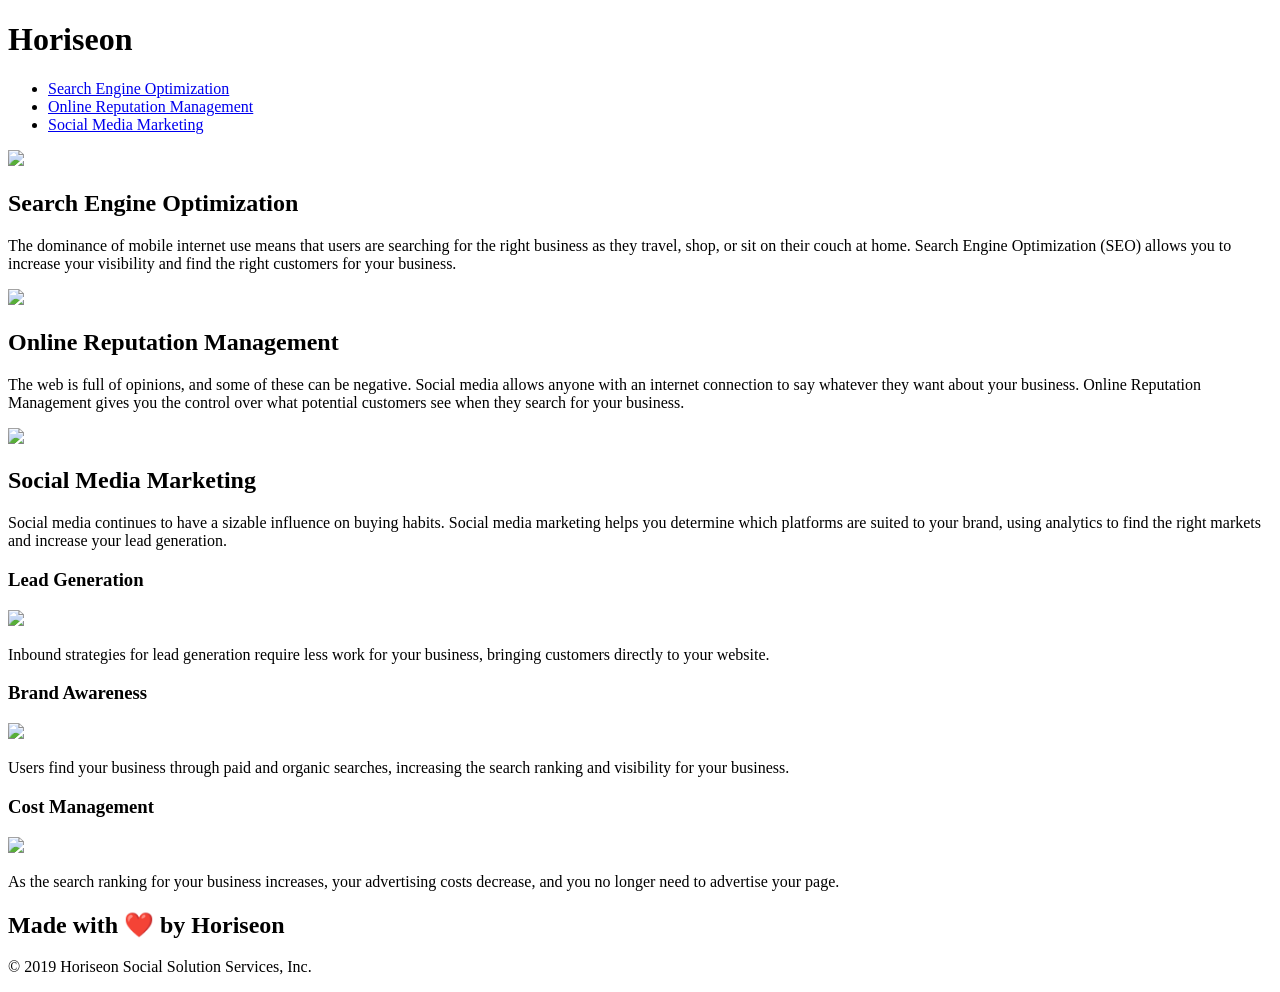
==== index.html @ fbf8e84b "added index file" ====
<!DOCTYPE html>
<html lang="en-us">

<head>
    <meta charset="UTF-8" />
    <link rel="stylesheet" href="./assets/css/style.css">
    <title>website</title>
</head>

<body>
    <div class="header">
        <h1>Horiseon</h1>
        <div>
            <ul>
                <li>
                    <a href="#search-engine-optimization">Search Engine Optimization</a>
                </li>
                <li>
                    <a href="#online-reputation-management">Online Reputation Management</a>
                </li>
                <li>
                    <a href="#social-media-marketing">Social Media Marketing</a>
                </li>
            </ul>
        </div>
    </div>
    <div class="hero"></div>
    <div class="content">
        <div id="container" class="search-engine-optimization">
            <img src="./assets/images/search-engine-optimization.jpg" class="float-left" />
            <h2>Search Engine Optimization</h2>
            <p>
                The dominance of mobile internet use means that users are searching for the right business as they travel, shop, or sit on their couch at home. Search Engine Optimization (SEO) allows you to increase your visibility and find the right customers for your business.
            </p>
        </div>
        <div id="container" class="online-reputation-management">
            <img src="./assets/images/online-reputation-management.jpg" class="float-right" />
            <h2>Online Reputation Management</h2>
            <p>
                The web is full of opinions, and some of these can be negative. Social media allows anyone with an internet connection to say whatever they want about your business. Online Reputation Management gives you the control over what potential customers see when they search for your business.
            </p>
        </div>
        <div id="container" class="social-media-marketing">
            <img src="./assets/images/social-media-marketing.jpg" class="float-left" />
            <h2>Social Media Marketing</h2>
            <p>
                Social media continues to have a sizable influence on buying habits. Social media marketing helps you determine which platforms are suited to your brand, using analytics to find the right markets and increase your lead generation.
            </p>
        </div>
    </div>
    <div class="sidebar">
        <div class="content-box">
            <h3>Lead Generation</h3>
            <img src="./assets/images/lead-generation.png" />
            <p>
                Inbound strategies for lead generation require less work for your business, bringing customers directly to your website.
            </p>
        </div>
        <div class="content-box">
            <h3>Brand Awareness</h3>
            <img src="./assets/images/brand-awareness.png" />
            <p>
                Users find your business through paid and organic searches, increasing the search ranking and visibility for your business.
            </p>
        </div>
        <div class="content-box">
            <h3>Cost Management</h3>
            <img src="./assets/images/cost-management.png"></img>
            <p>
                As the search ranking for your business increases, your advertising costs decrease, and you no longer need to advertise your page.
            </p>
        </div>
    </div>
    <div class="footer">
        <h2>Made with ❤️️ by Horiseon</h2>
        <p>
            &copy; 2019 Horiseon Social Solution Services, Inc.
        </p>
    </div>
</body>

</html>
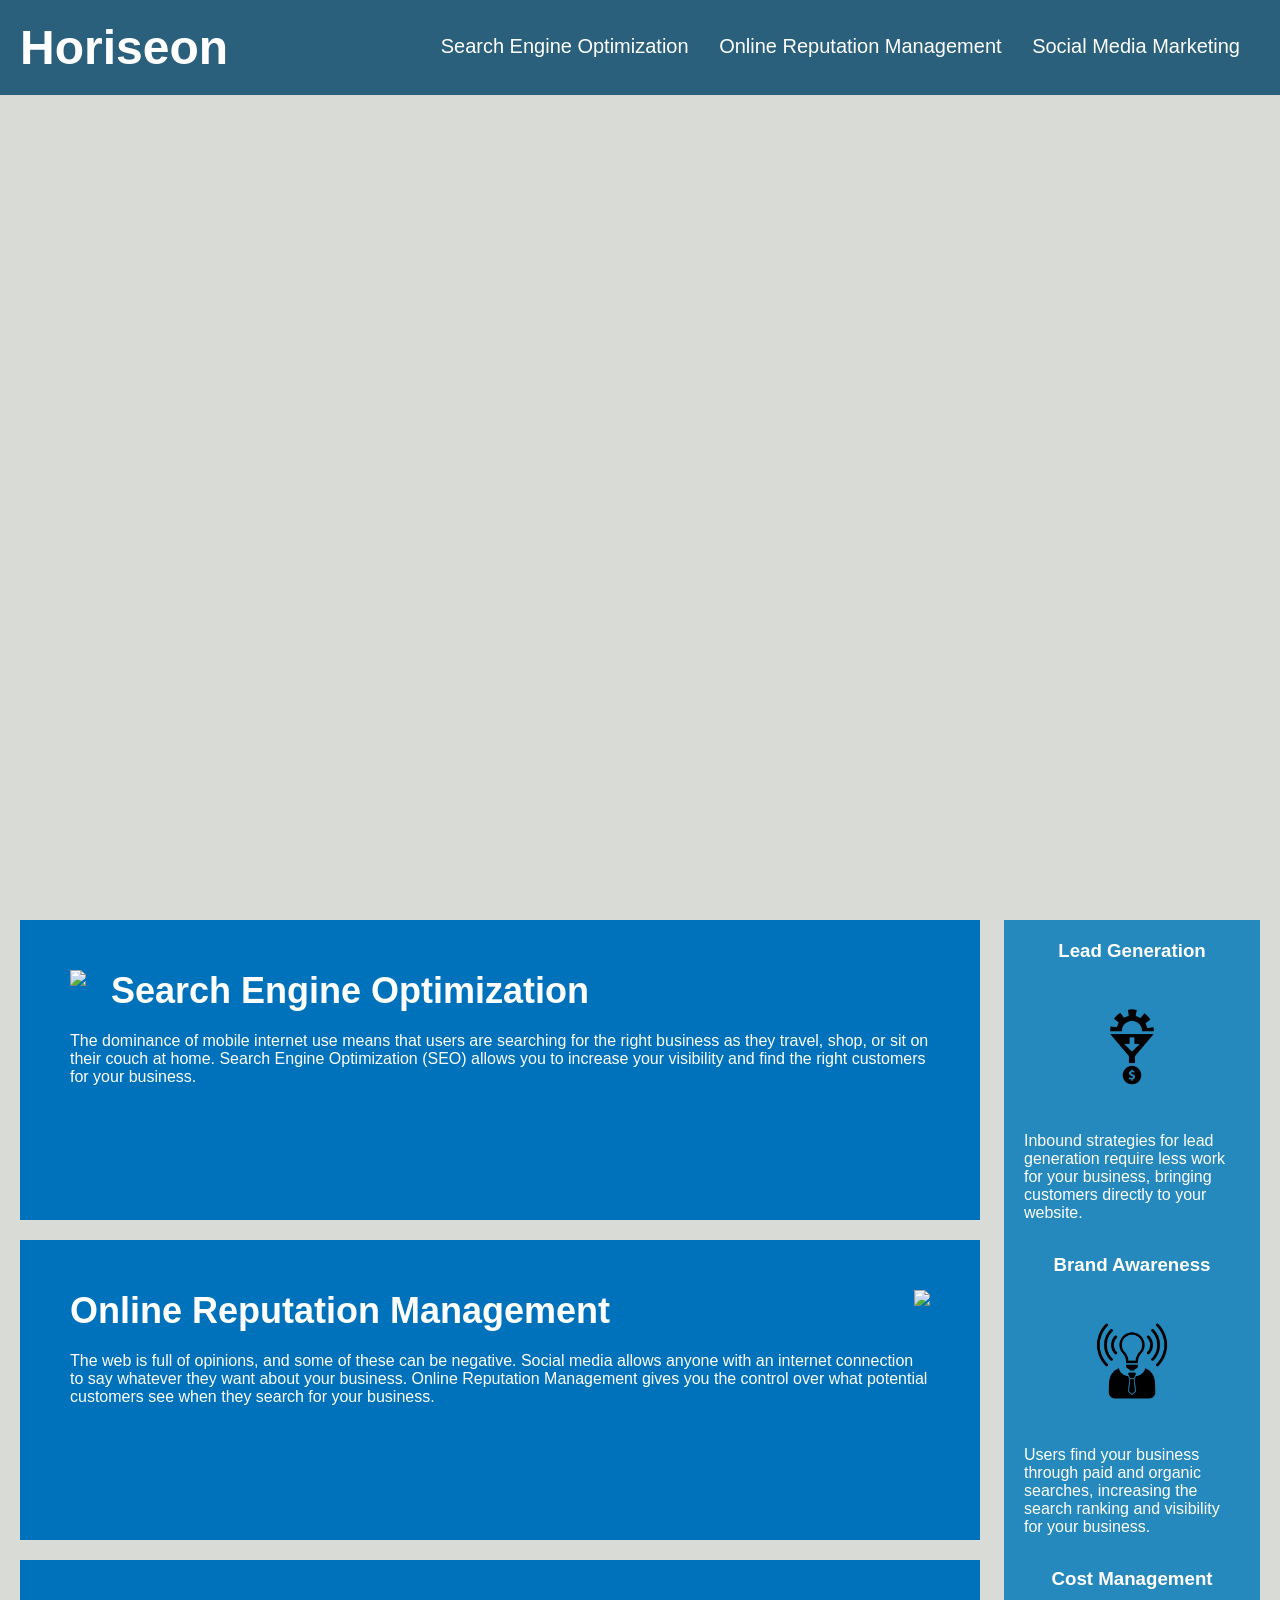
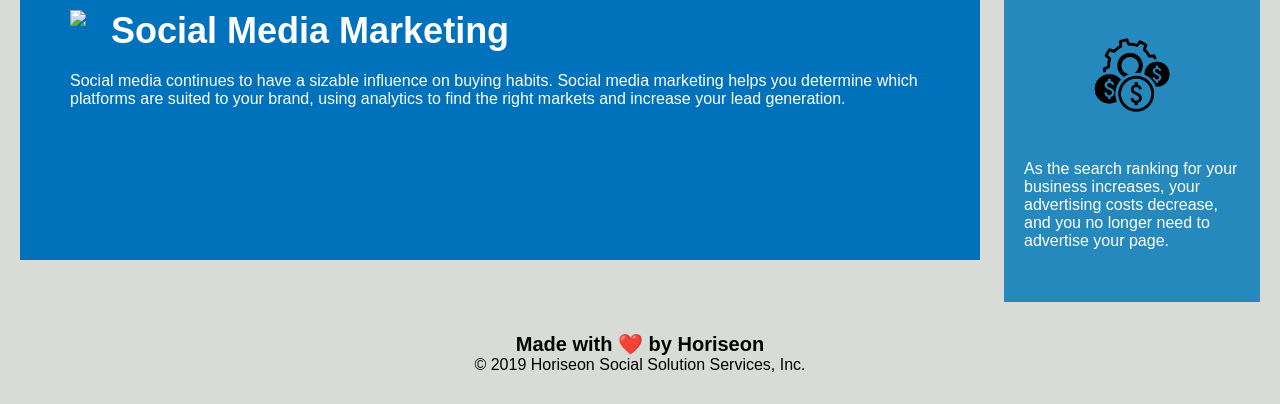
==== commit 05ccbbcb: "deleted develop folder so can publish to github pages" ====
--- a/index.html
+++ b/index.html
@@ -26,27 +26,27 @@
     </div>
     <div class="hero"></div>
     <div class="content">
-        <div id="container" class="search-engine-optimization">
+        <article id="container" class="search-engine-optimization">
             <img src="./assets/images/search-engine-optimization.jpg" class="float-left" />
             <h2>Search Engine Optimization</h2>
             <p>
                 The dominance of mobile internet use means that users are searching for the right business as they travel, shop, or sit on their couch at home. Search Engine Optimization (SEO) allows you to increase your visibility and find the right customers for your business.
             </p>
-        </div>
-        <div id="container" class="online-reputation-management">
+        </article>
+        <article id="container" class="online-reputation-management">
             <img src="./assets/images/online-reputation-management.jpg" class="float-right" />
             <h2>Online Reputation Management</h2>
             <p>
                 The web is full of opinions, and some of these can be negative. Social media allows anyone with an internet connection to say whatever they want about your business. Online Reputation Management gives you the control over what potential customers see when they search for your business.
             </p>
-        </div>
-        <div id="container" class="social-media-marketing">
+        </article>
+        <article id="container" class="social-media-marketing">
             <img src="./assets/images/social-media-marketing.jpg" class="float-left" />
             <h2>Social Media Marketing</h2>
             <p>
                 Social media continues to have a sizable influence on buying habits. Social media marketing helps you determine which platforms are suited to your brand, using analytics to find the right markets and increase your lead generation.
             </p>
-        </div>
+        </article>
     </div>
     <div class="sidebar">
         <div class="content-box">
--- a/assets/css/style.css
+++ b/assets/css/style.css
@@ -0,0 +1,183 @@
+* {
+    box-sizing: border-box;
+    padding: 0;
+    margin: 0;
+}
+
+body {
+    background-color: #d9dcd6;
+}
+
+.header {
+    padding: 20px;
+    font-family: 'Trebuchet MS', 'Lucida Sans Unicode', 'Lucida Grande', 'Lucida Sans', Arial, sans-serif;
+    background-color: #2a607c;
+    color: #ffffff;
+}
+
+.header h1 {
+    display: inline-block;
+    font-size: 48px;
+}
+
+.header h1 .seo {
+    color: #d9dcd6;
+}
+
+.header div {
+    padding-top: 15px;
+    margin-right: 20px;
+    float: right;
+    font-family: 'Gill Sans', 'Gill Sans MT', Calibri, 'Trebuchet MS', sans-serif;
+    font-size: 20px;
+}
+
+.header div ul {
+    list-style-type: none;
+}
+
+.header div ul li {
+    display: inline-block;
+    margin-left: 25px;
+}
+
+a {
+    color: #ffffff;
+    text-decoration: none;
+}
+
+p {
+    font-size: 16px;
+}
+
+.hero {
+    height: 800px;
+    width: 100%;
+    margin-bottom: 25px;
+    background-image: url("../images/digital-marketing-meeting.jpg");
+    background-size: cover;
+    background-position: center;
+}
+
+.float-left {
+    float: left;
+    margin-right: 25px;
+}
+
+.float-right {
+    float: right;
+    margin-left: 25px;
+}
+
+.content {
+    width: 75%;
+    display: inline-block;
+    margin-left: 20px;
+}
+
+.sidebar {
+    margin-right: 20px;
+    padding: 20px;
+    clear: both;
+    float: right;
+    width: 20%;
+    height: 100%;
+    font-family: 'Gill Sans', 'Gill Sans MT', Calibri, 'Trebuchet MS', sans-serif;
+    background-color: #2589bd;
+}
+
+
+/*formatted into sidebar*/
+.content-box {
+    margin-bottom: 32px;
+    color: #ffffff;
+}
+
+.content-box h3 {
+    margin-bottom: 10px;
+    text-align: center;
+}
+
+.content-box img {
+    display: block;
+    margin: 10px auto;
+    max-width: 150px;
+}
+
+
+/*changed seperate elements to container element*/
+.container {
+    margin-bottom: 20px;
+    padding: 50px;
+    height: 300px;
+    font-family: 'Gill Sans', 'Gill Sans MT', Calibri, 'Trebuchet MS', sans-serif;
+    background-color: #0072bb;
+    color: #ffffff;
+
+}
+
+
+.search-engine-optimization {
+    margin-bottom: 20px;
+    padding: 50px;
+    height: 300px;
+    font-family: 'Gill Sans', 'Gill Sans MT', Calibri, 'Trebuchet MS', sans-serif;
+    background-color: #0072bb;
+    color: #ffffff;
+}
+
+.online-reputation-management {
+    margin-bottom: 20px;
+    padding: 50px;
+    height: 300px;
+    font-family: 'Gill Sans', 'Gill Sans MT', Calibri, 'Trebuchet MS', sans-serif;
+    background-color: #0072bb;
+    color: #ffffff;
+}
+
+.social-media-marketing {
+    margin-bottom: 20px;
+    padding: 50px;
+    height: 300px;
+    font-family: 'Gill Sans', 'Gill Sans MT', Calibri, 'Trebuchet MS', sans-serif;
+    background-color: #0072bb;
+    color: #ffffff;
+}
+
+.search-engine-optimization img {
+    max-height: 200px;
+}
+
+.online-reputation-management img {
+    max-height: 200px;
+}
+
+.social-media-marketing img {
+    max-height: 200px;
+}
+
+.search-engine-optimization h2 {
+    margin-bottom: 20px;
+    font-size: 36px;
+}
+
+.online-reputation-management h2 {
+    margin-bottom: 20px;
+    font-size: 36px;
+}
+
+.social-media-marketing h2 {
+    margin-bottom: 20px;
+    font-size: 36px;
+}
+
+.footer {
+    padding: 30px;
+    clear: both;
+    font-family: 'Trebuchet MS', 'Lucida Sans Unicode', 'Lucida Grande', 'Lucida Sans', Arial, sans-serif;
+    text-align: center;
+}
+
+.footer h2 {
+    font-size: 20px;
+}
